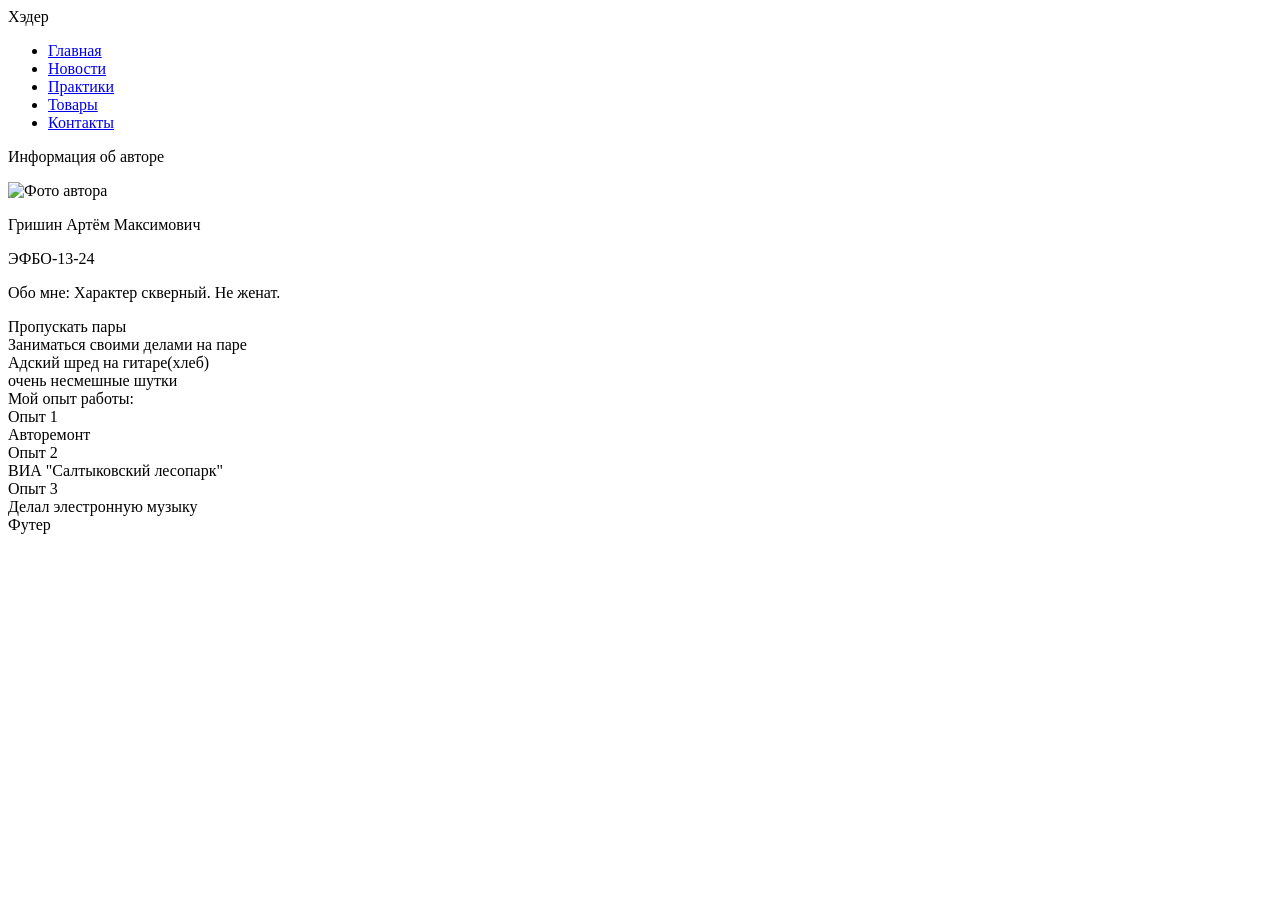
==== pages/index.html @ 8188a17e "Переработка структуры" ====
<!DOCTYPE html>
<html lamg = "ru">
<head>
    <meta charset="UTF-8">
    <meta name="viewport" content="width=device-width, initial-scale=1.0">
    <title>Семестровая работа</title>
</head>
<body>
<div id="header">Хэдер</div>
<div id="menu">
    <ul>
        <li><a href="index.html">Главная</a></li>
        <li><a href="news.html">Новости</a></li>
        <li><a href="pages/practices.html">Практики</a></li>
        <li><a href="pages/goods.html">Товары</a></li>
        <li><a href="pages/contacts.html">Контакты</a></li>
    </ul>
</div>
<div id="content">
    <p>Информация об авторе</p>
    <img src="images/photo.png" alt="Фото автора" width="200"
         height="250">
    <p>Гришин Артём Максимович</p>
    <p>ЭФБО-13-24</p>
    <p>Обо мне: Характер скверный. Не женат.</p>
    <div>Пропускать пары</div>
    <div>Заниматься своими делами на паре</div>
    <div>Адский шред на гитаре(хлеб)</div>
    <div>очень несмешные шутки </div>
    <div>
        Мой опыт работы:
        <div>
            Опыт 1<br>
            Авторемонт
        </div>
        <div>
            Опыт 2<br>
            ВИА "Салтыковский лесопарк"
        </div>
        <div>
            Опыт 3<br>
            Делал элестронную музыку
        </div>
    </div>
</div>
<div id="footer">Футер</div>
</body>
</html>
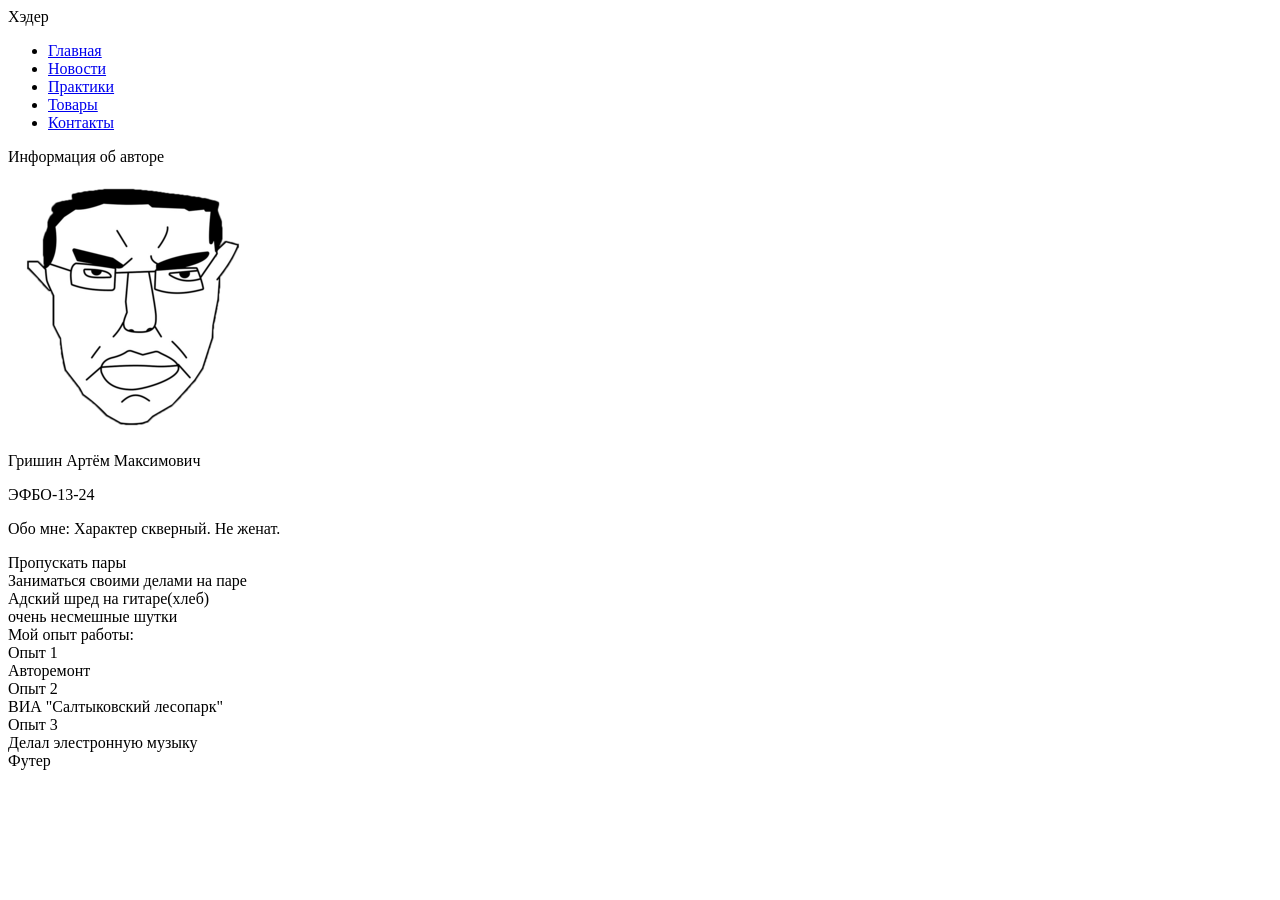
==== commit c9f77746: "выполнение 7 практической работы" ====
--- a/pages/index.html
+++ b/pages/index.html
@@ -1,5 +1,5 @@
 <!DOCTYPE html>
-<html lamg = "ru">
+<html lang = "ru">
 <head>
     <meta charset="UTF-8">
     <meta name="viewport" content="width=device-width, initial-scale=1.0">
@@ -11,15 +11,14 @@
     <ul>
         <li><a href="index.html">Главная</a></li>
         <li><a href="news.html">Новости</a></li>
-        <li><a href="pages/practices.html">Практики</a></li>
-        <li><a href="pages/goods.html">Товары</a></li>
-        <li><a href="pages/contacts.html">Контакты</a></li>
+        <li><a href="practices.html">Практики</a></li>
+        <li><a href="goods.html">Товары</a></li>
+        <li><a href="contacts.html">Контакты</a></li>
     </ul>
 </div>
 <div id="content">
     <p>Информация об авторе</p>
-    <img src="images/photo.png" alt="Фото автора" width="200"
-         height="250">
+    <img src="../images/photo.png" alt="Фото автора" width="250" height="250">
     <p>Гришин Артём Максимович</p>
     <p>ЭФБО-13-24</p>
     <p>Обо мне: Характер скверный. Не женат.</p>
